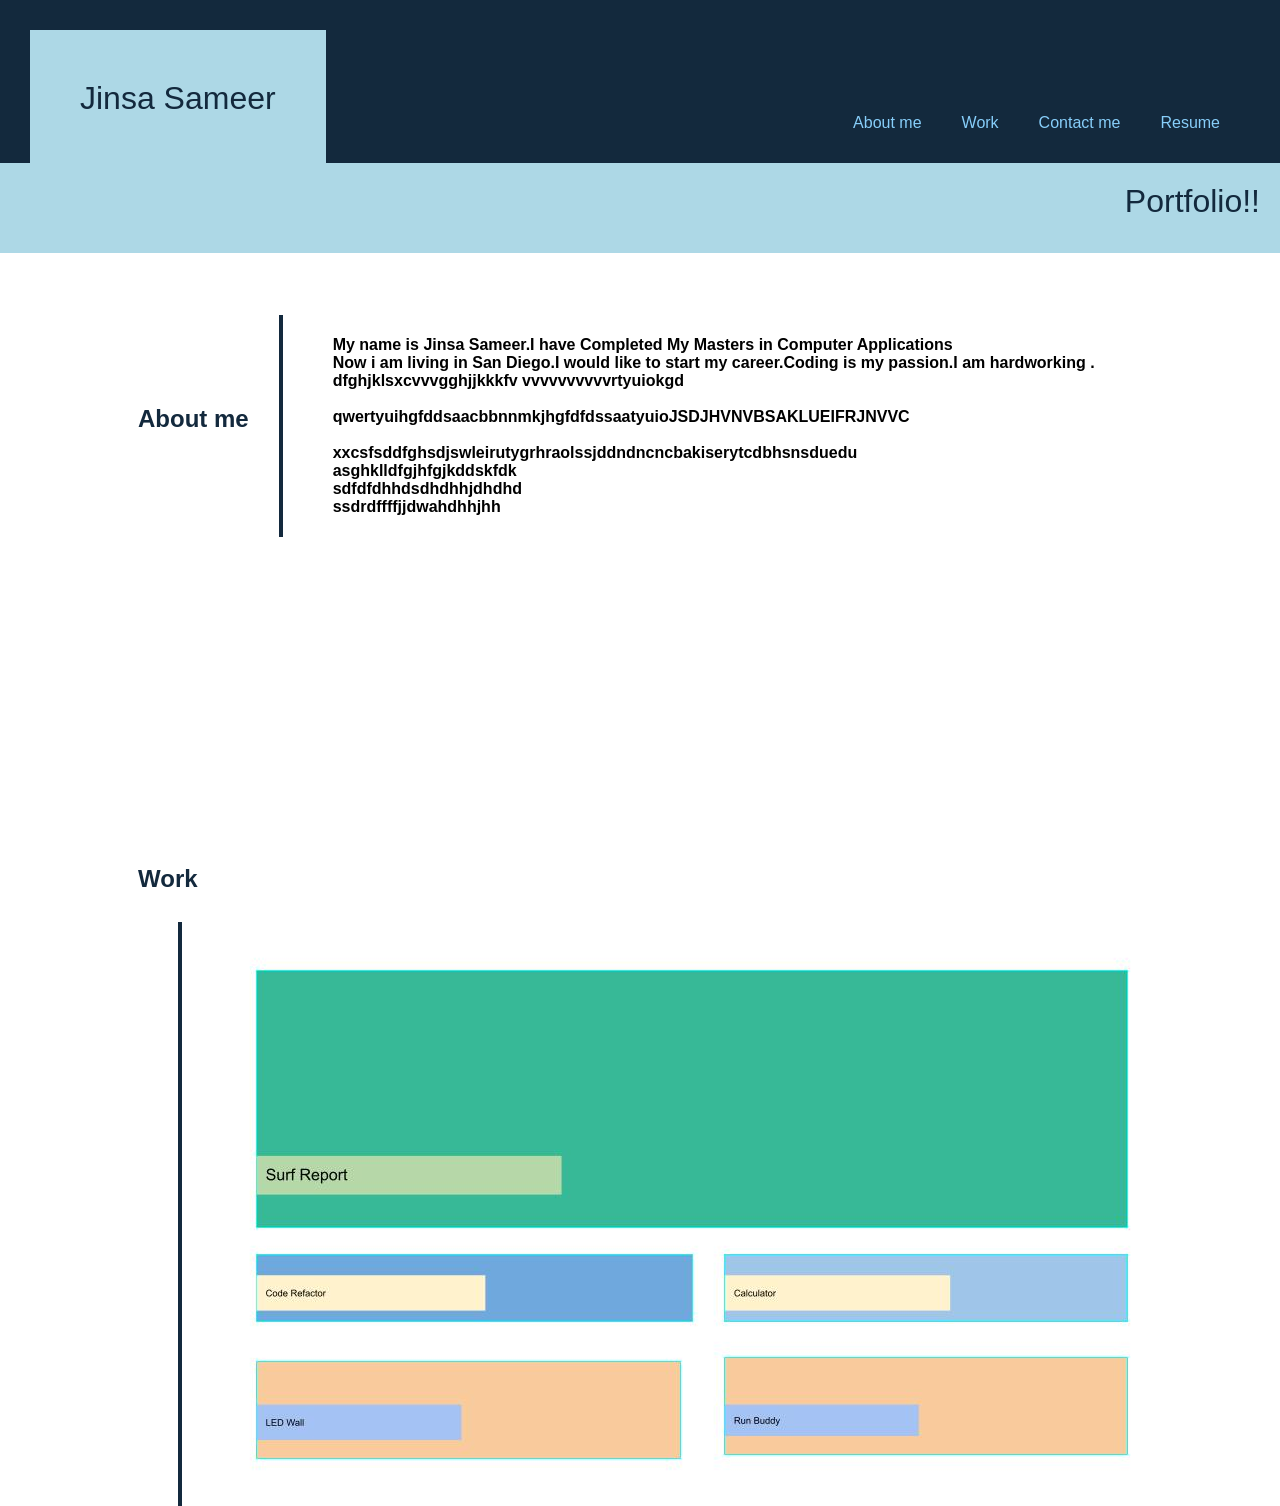
==== index.html @ 37dcd08b "Removed Homework directory and added to the root" ====
<!DOCTYPE html>
<html lang="en">

  <head>
    <title>Portfolio</title>
    <meta charset="UTF-8" />
    <meta name="viewport" content="width=device-width, initial-scale=1" />
    <link rel="stylesheet" type="text/css" href="style.css" />
  </head>

  <body>
    <header class="main-header">
       <header class="sub-header"> Jinsa Sameer
           </header>
     
      <nav>
        <a href="#">About me</a>
        <a href="#">Work</a>
        <a href="#">Contact me</a>
        <a href="#">Resume</a>
      </nav>
    </header>
     <main>
     <p>
      Portfolio!!
     </p>
   
        
           

        <section>
          <div class="flex-row">
          <nav><h2>About me</h2></nav>
          
            <div class="content">
                <h4>
                My name is Jinsa Sameer.I have Completed My Masters in Computer Applications<br>Now i am living in San Diego.I would like to start my career.Coding is my passion.I am hardworking .<br>dfghjklsxcvvvgghjjkkkfv vvvvvvvvvvrtyuiokgd<br><br>qwertyuihgfddsaacbbnnmkjhgfdfdssaatyuioJSDJHVNVBSAKLUEIFRJNVVC<br><br>xxcsfsddfghsdjswleirutygrhraolssjddndncncbakiserytcdbhsnsduedu<br>asghklldfgjhfgjkddskfdk<br>sdfdfdhhdsdhdhhjdhdhd<br>ssdrdffffjjdwahdhhjhh<br></h3>
                </h4>
            </div>
          </div>
        </section>
        <section>
          <div class="flex-row1">
            <br><nav><h2>Work</h2></nav></br>
            <div class="image">
              <img id="img" src="image.jpg" alt="image of work">
            </div>

          </div>
        </section>
            
                

    </main>
  </body>
</html>
---- style.css ----
html,body  {
    font-family: Arial;
    margin: 0;
    box-sizing: border-box;
    
  }
  
  main {
    display: flex;
    /* Forces elements to the next line if they don't fit */
    flex-wrap: wrap;
    margin-top: 2%;
  }
  section {
    height: 400px;
    width: 80%;
    margin: 30px auto;
  }
  .main-header {
    display: flex;
    
    flex-wrap: wrap;
    justify-content: center;
    justify-content: space-between;
    padding: 30px;
    font: bolder;
    
    
    background: #13293d; 
    color: #fff;
    text-shadow: lightblue;
    font: bolder;
    text-decoration: #13293d;
    text-align: center;
    
   
  }
  .sub-header {
    padding: 50px;
    background: lightblue;
    color: #13293d;
    font-size: xx-large;
  }
  
   nav a {
    color: lightskyblue;
    background: #13293d ;
    text-align: center;
    font-size: medium;
  
    padding: 14px 20px;
    text-decoration-style: solid;
    text-decoration: none;
  }
   p {
    display: flex;
    justify-content: right;
    padding: 20px;
    background-color: lightblue;
     margin-top: -60px;
     width: 100%;
     height: 50px;
     color:  #13293d;
     font-size:xx-large;
     fill: #13293d;
    
  }
  /*.sub-header1 {
    background: #13293d ;
    padding: 50px;
        
    font-size: larger;
  }*/
  .flex-row {
    display: flex;
    flex-direction: row;
    flex-wrap: wrap;
  }
  nav {
    display: flex;
    justify-content: left;
    color: #13293d;
   margin: 10px;
   padding-top: 60px;
   text-align: left;
    /*border-right: solid 4px #13293d;*/

  }
   .content {
    
    display: flex;
    /*justify-content: left;*/
    border-left: solid 4px #13293d;
    margin-left: 20px;
    
    padding-left: 50px;
  }
  .flex-row1 {
    text-align: left;
    display: flex;
    justify-content: left;
    flex-direction: row;
    flex-wrap: wrap;
  }
.image {
      border-left: 30px;
      border-left: solid 4px #13293d;
       margin-left: 50px;
       padding: 20px;
}
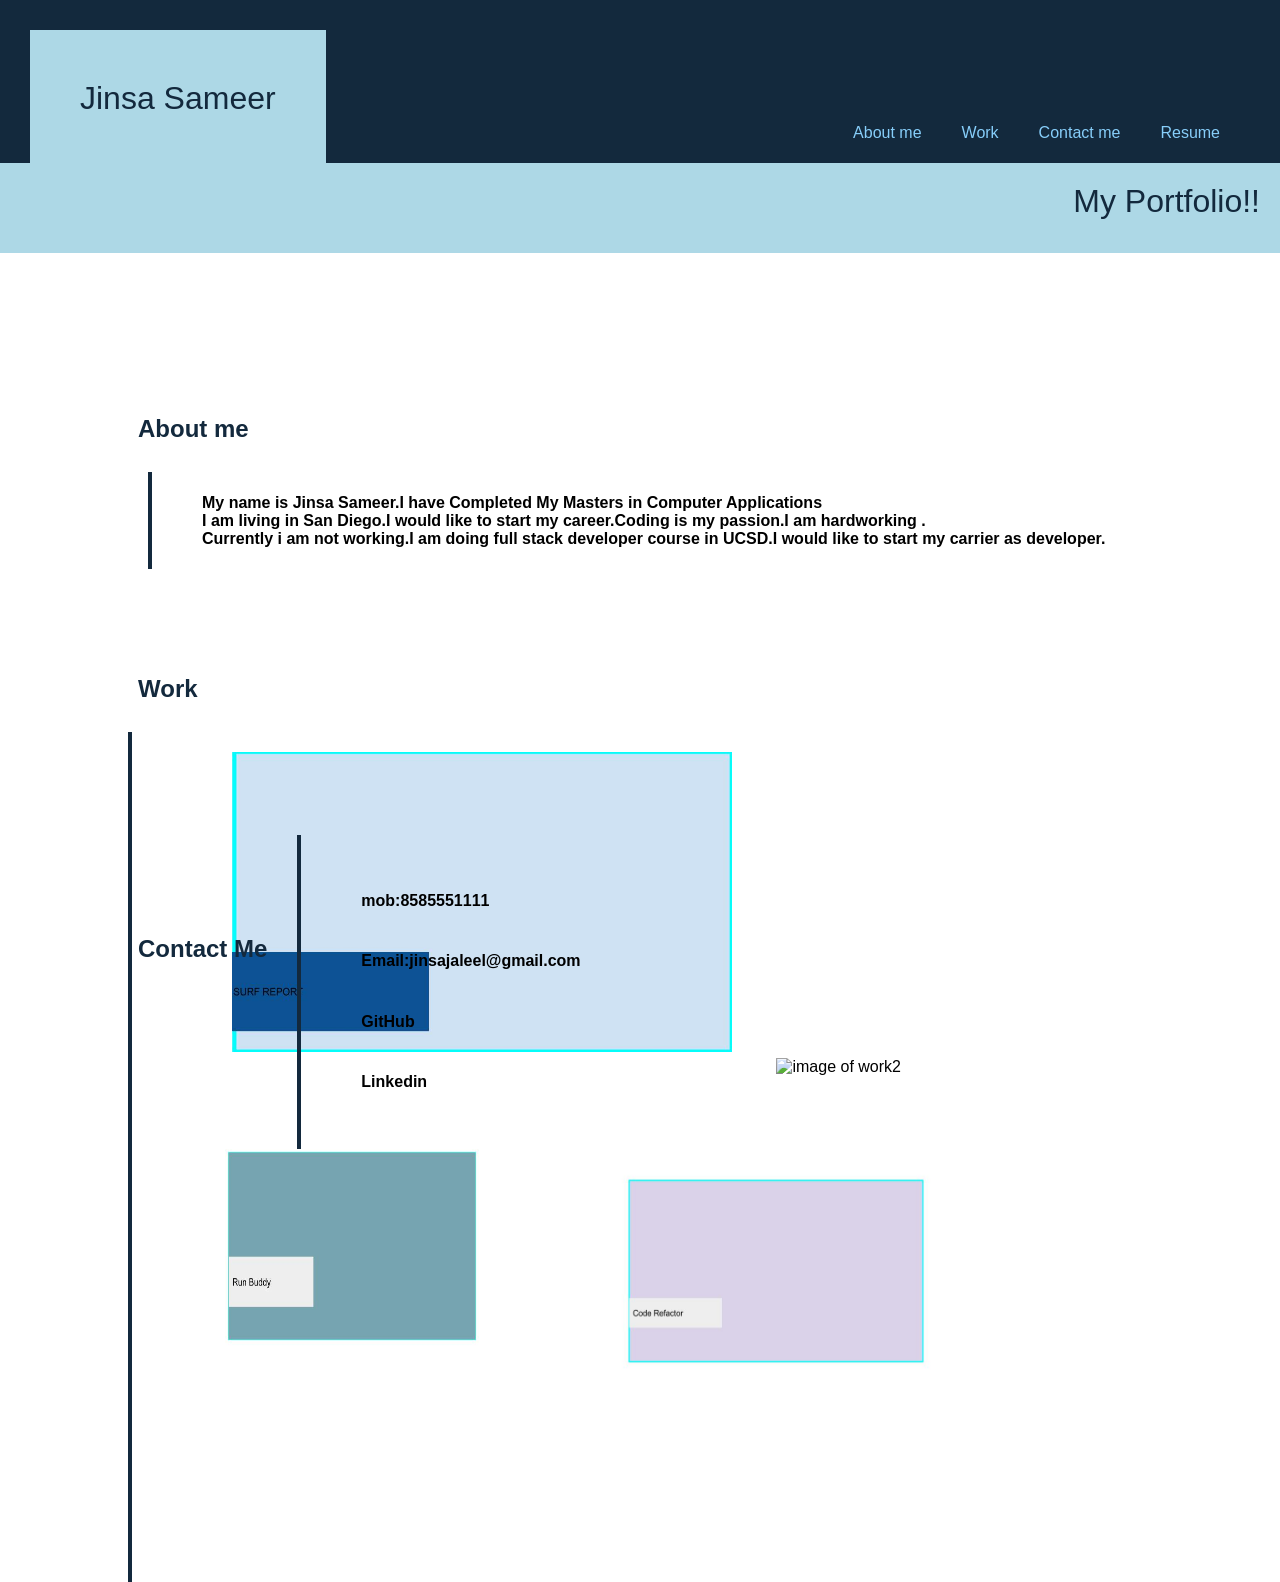
==== commit 66c437d1: "updated My portfolio" ====
--- a/index.html
+++ b/index.html
@@ -7,50 +7,53 @@
     <meta name="viewport" content="width=device-width, initial-scale=1" />
     <link rel="stylesheet" type="text/css" href="style.css" />
   </head>
-
   <body>
-    <header class="main-header">
-       <header class="sub-header"> Jinsa Sameer
-           </header>
-     
-      <nav>
-        <a href="#">About me</a>
-        <a href="#">Work</a>
-        <a href="#">Contact me</a>
-        <a href="#">Resume</a>
+    <header class="main-header"> 
+       <subheader class="sub-header"> Jinsa Sameer </subheader>
+       <nav>
+          <a href="#first-section">About me</a>
+          <a href="#second-section">Work</a>
+          <a href="#">Contact me</a>
+          <a href="#">Resume</a>
       </nav>
     </header>
-     <main>
-     <p>
-      Portfolio!!
-     </p>
-   
-        
-           
-
+    <main>
+     <p> My Portfolio!! </p>         
         <section>
-          <div class="flex-row">
+          <div id="first-section" class="flex-row">
           <nav><h2>About me</h2></nav>
           
             <div class="content">
                 <h4>
-                My name is Jinsa Sameer.I have Completed My Masters in Computer Applications<br>Now i am living in San Diego.I would like to start my career.Coding is my passion.I am hardworking .<br>dfghjklsxcvvvgghjjkkkfv vvvvvvvvvvrtyuiokgd<br><br>qwertyuihgfddsaacbbnnmkjhgfdfdssaatyuioJSDJHVNVBSAKLUEIFRJNVVC<br><br>xxcsfsddfghsdjswleirutygrhraolssjddndncncbakiserytcdbhsnsduedu<br>asghklldfgjhfgjkddskfdk<br>sdfdfdhhdsdhdhhjdhdhd<br>ssdrdffffjjdwahdhhjhh<br></h3>
+                My name is Jinsa Sameer.I have Completed My Masters in Computer Applications<br>I am living in San Diego.I would like to start my career.Coding is my passion.I am hardworking .<br>Currently i am not working.I am doing full stack developer course in UCSD.I would like to start my carrier as developer.
                 </h4>
             </div>
           </div>
         </section>
         <section>
-          <div class="flex-row1">
-            <br><nav><h2>Work</h2></nav></br>
-            <div class="image">
-              <img id="img" src="image.jpg" alt="image of work">
+          <div id="second-section" class="flex-row1">
+            <nav><h2>Work</h2></nav>
+            <div class="container">
+              <img id="img1" src="image1.jpg" alt="image of work1">
+              <img id="img2" src="image2.jpg" alt="image of work2">
+              <img id="img3" src="image3.jpg" alt="image of work3">
+              <img id="img4" src="image4.jpg" alt="image of work4">
             </div>
-
           </div>
         </section>
-            
-                
-
+        <section>
+          <div class="flex-row2">
+           <nav><h2>Contact Me</h2></nav>
+           <div class="contacts">
+            <ul>
+             <li><h4>mob:8585551111</h4></li>
+             <li><h4>Email:jinsajaleel@gmail.com</h4></li>
+             <li><h4>GitHub</h4></li>
+             <li><h4>Linkedin</h4></li>
+             </ul>
+            </div>
+          </div>
+        </section>
     </main>
   </body>
 </html>
--- a/style.css
+++ b/style.css
@@ -1,18 +1,19 @@
 html,body  {
     font-family: Arial;
     margin: 0;
+    padding: 0;
     box-sizing: border-box;
     
   }
   
   main {
     display: flex;
-    /* Forces elements to the next line if they don't fit */
+    
     flex-wrap: wrap;
     margin-top: 2%;
   }
   section {
-    height: 400px;
+    height: 200px;
     width: 80%;
     margin: 30px auto;
   }
@@ -83,6 +84,7 @@
    margin: 10px;
    padding-top: 60px;
    text-align: left;
+   margin-top: 20px;
     /*border-right: solid 4px #13293d;*/
 
   }
@@ -102,10 +104,89 @@
     flex-direction: row;
     flex-wrap: wrap;
   }
-.image {
+/*.image {
       border-left: 30px;
       border-left: solid 4px #13293d;
        margin-left: 50px;
        padding: 20px;
+}*/
+
+.container {
+  margin-top: auto;
+  width: 1000px;
+  height: 850px;
+  /*margin: 20px;*/
+  border-left:  solid 4px #13293d;
 }
-  +.container #img1 {
+  margin-left: 80px;
+  padding: 20px;
+  height: 300px;
+  width: 500px;
+
+}
+.container #img1:hover {
+  opacity: .5;
+}
+ .container #img2 {
+  margin-left: 20px ;
+  height: 300px;
+  width: 400px;
+}
+.container #img2:hover {
+  opacity: .5;
+}
+.container #img3 {
+  margin-top: 20px;
+  margin-left: 20px;
+  
+  height: 300px;
+  width: 400px;
+}
+.container #img3:hover {
+  opacity: .5;
+}
+.container #img4 {
+  margin-top: 20px;
+  margin-left: 20px;
+  height: 250px;
+  width: 400px;
+}
+.container #img4:hover {
+  opacity: .5;
+}
+.flex-row2 {
+  text-align: left;
+  display: flex;
+  justify-content: left;
+  flex-direction: row;
+  flex-wrap: wrap;
+}
+.contacts {
+  display: flex;
+  justify-content: flex-end;
+  border-left: solid 4px #13293d;
+  
+  padding: 20px;
+  margin-left: 20px;
+  
+  flex-direction: row;
+    
+}
+li {
+  list-style-type: none;
+  display: flex;
+  flex-direction: row;
+}
+
+@media screen and (max-width: 768px) {
+  .main-header,
+  nav {
+    display: block;
+  }
+}
+@media screen and (max-width: 576px) {
+  body{
+    display: block;
+  }
+}
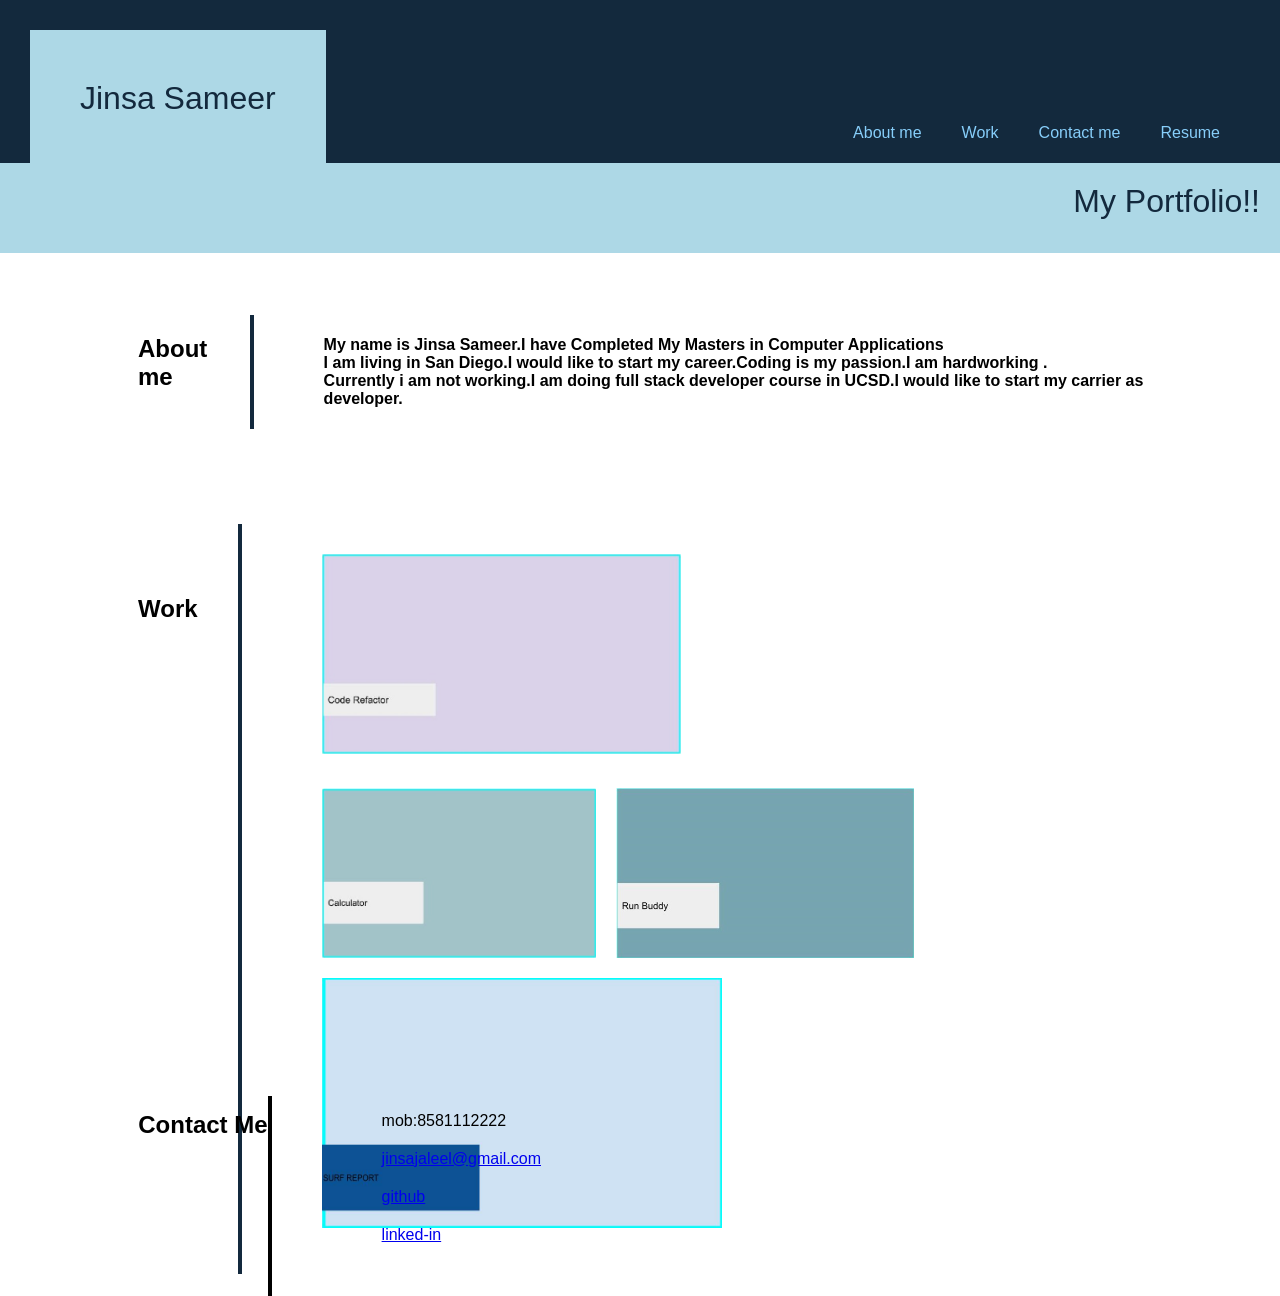
==== commit b79777dd: "updated files" ====
--- a/index.html
+++ b/index.html
@@ -13,15 +13,15 @@
        <nav>
           <a href="#first-section">About me</a>
           <a href="#second-section">Work</a>
-          <a href="#">Contact me</a>
+          <a href="#contact-me">Contact me</a>
           <a href="#">Resume</a>
       </nav>
     </header>
     <main>
      <p> My Portfolio!! </p>         
         <section>
-          <div id="first-section" class="flex-row">
-          <nav><h2>About me</h2></nav>
+          <div id="first-section">
+          <h2>About me</h2>
           
             <div class="content">
                 <h4>
@@ -31,29 +31,36 @@
           </div>
         </section>
         <section>
-          <div id="second-section" class="flex-row1">
-            <nav><h2>Work</h2></nav>
+          <div id="second-section">
+            <h2>Work</h2>
             <div class="container">
-              <img id="img1" src="image1.jpg" alt="image of work1">
-              <img id="img2" src="image2.jpg" alt="image of work2">
-              <img id="img3" src="image3.jpg" alt="image of work3">
-              <img id="img4" src="image4.jpg" alt="image of work4">
+              <img id="img1" src="new_image4.jpg" alt="image of work4">
+              <div class="row">
+                <img id="img2" src="new_image2.jpg" alt="image of work2">
+                <img id="img3" src="new_image3.jpg" alt="image of work3">
+              </div>
+              <img id="img4" src="image1.jpg" alt="image of work1">
             </div>
           </div>
         </section>
-        <section>
-          <div class="flex-row2">
-           <nav><h2>Contact Me</h2></nav>
-           <div class="contacts">
-            <ul>
-             <li><h4>mob:8585551111</h4></li>
-             <li><h4>Email:jinsajaleel@gmail.com</h4></li>
-             <li><h4>GitHub</h4></li>
-             <li><h4>Linkedin</h4></li>
-             </ul>
-            </div>
-          </div>
+        
+          <section> 
+            <div id="contact-me">
+          
+               <!---- <div class="column">-->
+                    <h1>Contact Me</h1>
+                
+                  <div class="column" id="contact-info">
+                    <ul>
+                        <li>mob:8581112222</li>
+                        <li><a href="https://www.gmail.com">jinsajaleel@gmail.com</a></li>
+                        <li><a href ="https://github.com/JinsaSameer">github</a></li>
+                        <li> <a href="https://www.linkedin.com/in/jinsa-jaleel-72b9a961/">linked-in </a></li>
+                    </ul>
+                </div>
+              </div>
         </section>
+       
     </main>
   </body>
 </html>
--- a/style.css
+++ b/style.css
@@ -41,6 +41,7 @@
     background: lightblue;
     color: #13293d;
     font-size: xx-large;
+
   }
   
    nav a {
@@ -81,10 +82,10 @@
     display: flex;
     justify-content: left;
     color: #13293d;
-   margin: 10px;
-   padding-top: 60px;
-   text-align: left;
-   margin-top: 20px;
+    margin: 10px;
+    padding-top: 60px;
+    text-align: left;
+    margin-top: 20px;
     /*border-right: solid 4px #13293d;*/
 
   }
@@ -93,100 +94,139 @@
     display: flex;
     /*justify-content: left;*/
     border-left: solid 4px #13293d;
-    margin-left: 20px;
-    
-    padding-left: 50px;
-  }
-  .flex-row1 {
-    text-align: left;
-    display: flex;
-    justify-content: left;
-    flex-direction: row;
-    flex-wrap: wrap;
-  }
-/*.image {
-      border-left: 30px;
-      border-left: solid 4px #13293d;
-       margin-left: 50px;
-       padding: 20px;
-}*/
+    margin-left: 1%;
+    
+    padding-left: 70px;
+  }
+  
 
 .container {
-  margin-top: auto;
+  margin-top: -5%;
   width: 1000px;
-  height: 850px;
-  /*margin: 20px;*/
-  border-left:  solid 4px #13293d;
+  height: 750px;
+  margin-left: 4%;
+  border-left:  solid 4px #13293d ;
 }
 .container #img1 {
+  margin-top: 30px;
   margin-left: 80px;
-  padding: 20px;
-  height: 300px;
-  width: 500px;
+  height: 200px;
+  width: auto;
 
 }
 .container #img1:hover {
-  opacity: .5;
+  opacity: .7 !important;
+  background-color: blue;
+  filter: alpha(opacity=70) !important;
+  box-shadow: 0 0 0px #000000 !important
+
+  
+  
+  
 }
  .container #img2 {
-  margin-left: 20px ;
-  height: 300px;
-  width: 400px;
+  margin-left: 20px;
+  height: 170px;
+  width: auto;
 }
 .container #img2:hover {
   opacity: .5;
 }
 .container #img3 {
-  margin-top: 20px;
   margin-left: 20px;
-  
-  height: 300px;
-  width: 400px;
+  height: 170px;
+  width: auto;
 }
 .container #img3:hover {
   opacity: .5;
 }
 .container #img4 {
   margin-top: 20px;
-  margin-left: 20px;
+  margin-left: 80px;
   height: 250px;
   width: 400px;
 }
 .container #img4:hover {
   opacity: .5;
 }
-.flex-row2 {
-  text-align: left;
+
+.row {
+  display: flex;
+  align-items: center;
+  
+  margin-left: 60px;
+    margin-top: 30px;
+}
+
+#first-section{
+  display: flex;
+ padding-top: -10%;
+  margin-left: 10px;
+}
+#second-section{
+  display: flex;
+ 
+
+  margin-left: 10px;
+}
+#contact-me {
   display: flex;
   justify-content: left;
-  flex-direction: row;
-  flex-wrap: wrap;
-}
-.contacts {
-  display: flex;
-  justify-content: flex-end;
-  border-left: solid 4px #13293d;
-  
-  padding: 20px;
-  margin-left: 20px;
-  
-  flex-direction: row;
-    
-}
+  margin-top: 25%;
+  margin-left: auto;
+  padding-right: 10px;
+  margin-left: 1%;
+}
+
+ #contact-info {
+    
+    margin-top: 5px;
+    padding-left: 70px;
+    border-left: solid 4px black;
+    height :200px;
+    width :200px;
+    
+}
+
 li {
   list-style-type: none;
   display: flex;
   flex-direction: row;
 }
-
-@media screen and (max-width: 768px) {
+#contact-info ul li:not(:last-child) {
+    margin-bottom: 20px;
+    display : flex;
+    justify-content:  space-between;
+}
+a:hover{
+  background-color: red;
+}
+@media screen and (max-width: 576px) {
   .main-header,
   nav {
     display: block;
   }
-}
-@media screen and (max-width: 576px) {
-  body{
+  #second-section{
     display: block;
   }
-}+}
+
+
+/*@media screen and (max-width: 375px) {
+  body {
+    background-color: black;
+  }
+}
+
+@media screen and (max-width: 1920px) {
+  body {
+    background-color: blue;
+  }
+}
+
+@media screen and (max-width: 1125px) {
+  body {
+    background-color: pink;
+  }
+}
+*/
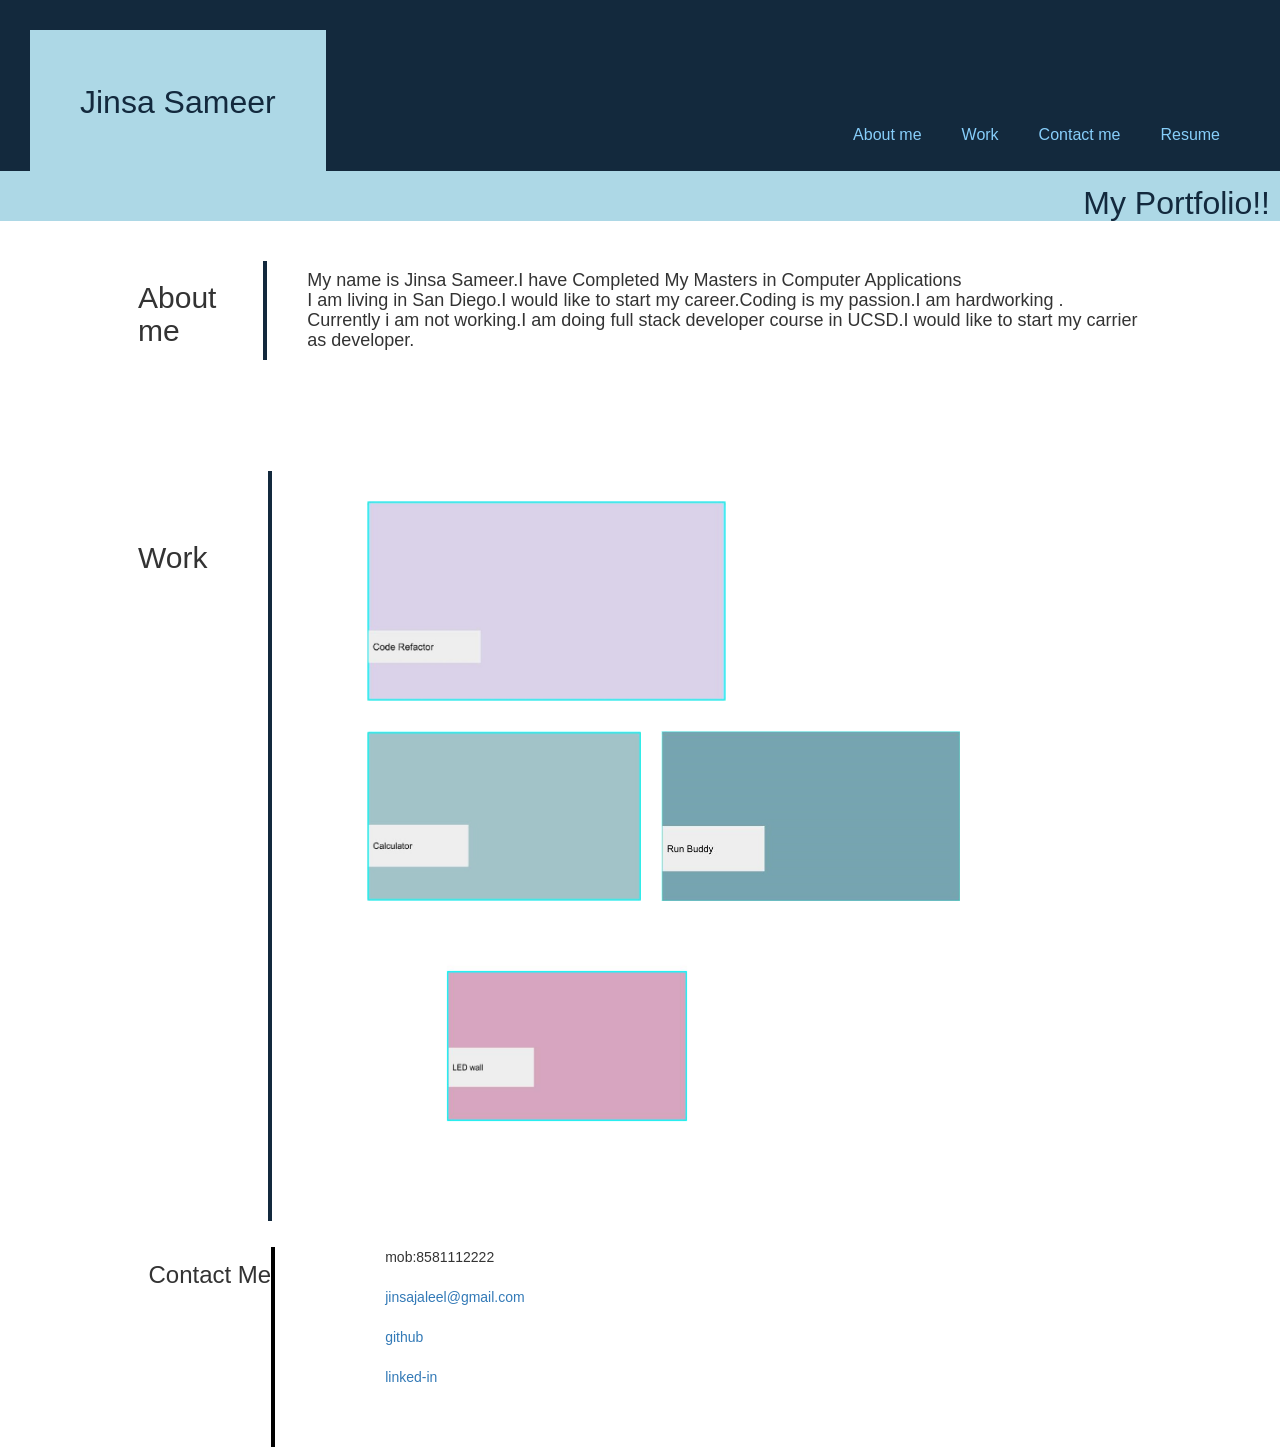
==== commit 807e489b: "updated files" ====
--- a/index.html
+++ b/index.html
@@ -5,6 +5,8 @@
     <title>Portfolio</title>
     <meta charset="UTF-8" />
     <meta name="viewport" content="width=device-width, initial-scale=1" />
+    <link rel="stylesheet" href="https://maxcdn.bootstrapcdn.com/bootstrap/3.4.1/css/bootstrap.min.css">
+
     <link rel="stylesheet" type="text/css" href="style.css" />
   </head>
   <body>
@@ -34,12 +36,12 @@
           <div id="second-section">
             <h2>Work</h2>
             <div class="container">
-              <img id="img1" src="new_image4.jpg" alt="image of work4">
+              <img id="img1" src="music_online.jpg" alt="image of work4">
               <div class="row">
-                <img id="img2" src="new_image2.jpg" alt="image of work2">
-                <img id="img3" src="new_image3.jpg" alt="image of work3">
+                <img id="img2" src="Note_taker.jpg" alt="image of work2">
+                <img id="img3" src="Price_search.jpg" alt="image of work3">
               </div>
-              <img id="img4" src="image1.jpg" alt="image of work1">
+              <img id="img4" src="pswd_generator.jpg" alt="image of work1">
             </div>
           </div>
         </section>
@@ -48,7 +50,7 @@
             <div id="contact-me">
           
                <!---- <div class="column">-->
-                    <h1>Contact Me</h1>
+                    <h3>Contact Me</h3>
                 
                   <div class="column" id="contact-info">
                     <ul>
--- a/style.css
+++ b/style.css
@@ -57,7 +57,7 @@
    p {
     display: flex;
     justify-content: right;
-    padding: 20px;
+    padding: 10px;
     background-color: lightblue;
      margin-top: -60px;
      width: 100%;
@@ -96,7 +96,7 @@
     border-left: solid 4px #13293d;
     margin-left: 1%;
     
-    padding-left: 70px;
+    padding-left: 40px;
   }
   
 
@@ -104,7 +104,7 @@
   margin-top: -5%;
   width: 1000px;
   height: 750px;
-  margin-left: 4%;
+  margin-left: 6%;
   border-left:  solid 4px #13293d ;
 }
 .container #img1 {
@@ -171,11 +171,11 @@
 }
 #contact-me {
   display: flex;
-  justify-content: left;
-  margin-top: 25%;
-  margin-left: auto;
-  padding-right: 10px;
-  margin-left: 1%;
+    /*justify-content: left;*/
+    
+    margin-left: 1%;
+    margin-top: 45%;
+    padding-left: 1%;
 }
 
  #contact-info {
